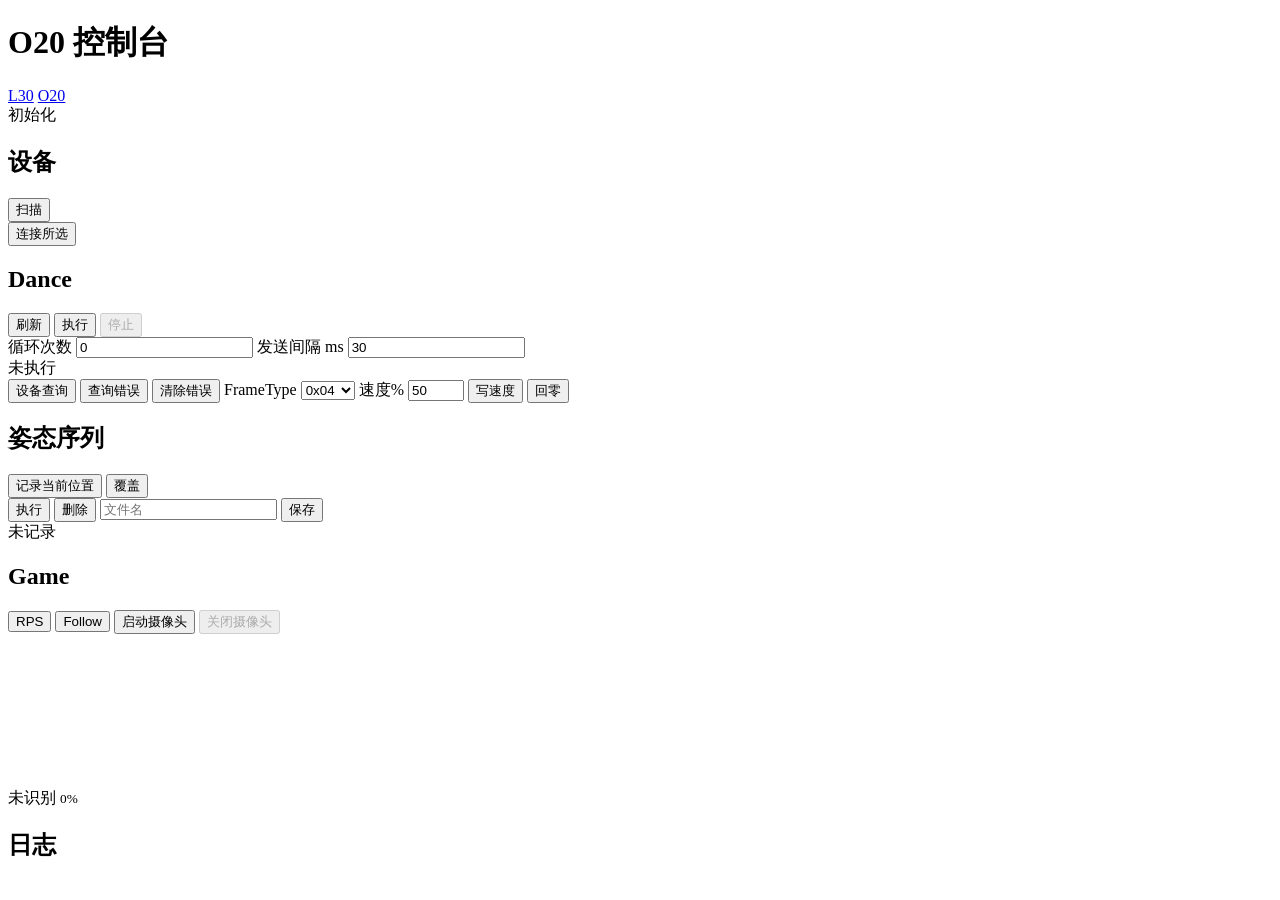
==== src/l30_o20_dashboard/templates/o20.html @ 1ebf296b "Initial L30/O20 dashboard" ====
<!doctype html>
<html lang="zh-CN">
    <head>
        <meta charset="utf-8" />
        <meta name="viewport" content="width=device-width, initial-scale=1" />
        <title>O20 控制台</title>
        <link rel="stylesheet" href="/static/app.css?v=17" />
        <link rel="stylesheet" href="/static/game.css?v=2" />
        <script src="/static/vendor/mediapipe/camera_utils/camera_utils.js" defer></script>
        <script src="/static/vendor/mediapipe/drawing_utils/drawing_utils.js" defer></script>
        <script src="/static/vendor/mediapipe/hands/hands.js" defer></script>
        <script src="/static/gesture.js?v=2" defer></script>
        <script src="/static/o20_config.js?v=5" defer></script>
        <script src="/static/o20.js?v=22" defer></script>
    </head>
    <body>
        <main class="shell">
            <header class="topbar">
                <div class="brand-block">
                    <div class="title-row">
                        <h1>O20 控制台</h1>
                        <nav class="product-nav" aria-label="产品控制台">
                            <a class="tool-button" href="/l30">L30</a>
                            <a class="tool-button active" href="/o20">O20</a>
                        </nav>
                    </div>
                </div>
                <div class="status-pill" id="runtimeStatus">初始化</div>
            </header>

            <section class="workbench o20-workbench">
                <aside class="panel devices-panel">
                    <div class="panel-head">
                        <h2>设备</h2>
                        <button class="tool-button" id="scanBtn" type="button">扫描</button>
                    </div>
                    <div class="device-list" id="deviceList"></div>
                    <div class="button-row">
                        <button id="openBtn" type="button">连接所选</button>
                    </div>
                    <div class="embedded-dance">
                        <div class="panel-head">
                            <h2>Dance</h2>
                            <div class="range-tools">
                                <button class="tool-button" id="refreshDanceBtn" type="button">刷新</button>
                                <button id="runDanceBtn" type="button">执行</button>
                                <button class="tool-button" id="stopDanceBtn" type="button" disabled>停止</button>
                            </div>
                        </div>
                        <div class="dance-file-list" id="danceFileList"></div>
                        <div class="dance-controls">
                            <label>
                                <span>循环次数</span>
                                <input id="danceLoopCount" type="number" min="0" step="1" value="0" />
                            </label>
                            <label>
                                <span>发送间隔 ms</span>
                                <input id="danceIntervalMs" type="number" min="0" step="1" value="30" />
                            </label>
                        </div>
                        <div class="dance-status" id="danceStatus">未执行</div>
                    </div>
                </aside>

                <section class="panel o20-main-panel">
                    <div class="panel-head">
                        <div class="range-tools o20-main-tools">
                            <button class="tool-button" id="o20InfoBtn" type="button">设备查询</button>
                            <button class="tool-button" id="o20ErrorBtn" type="button">查询错误</button>
                            <button class="tool-button" id="o20ClearErrorBtn" type="button">清除错误</button>
                            <label class="compact-field">
                                <span>FrameType</span>
                                <select id="o20FrameType">
                                    <option value="4" selected>0x04</option>
                                    <option value="12">0x0C</option>
                                </select>
                            </label>
                            <label class="compact-field">
                                <span>速度%</span>
                                <input id="o20Velocity" type="number" min="0" max="100" step="1" value="50" />
                            </label>
                            <button class="tool-button" id="o20VelocityBtn" type="button">写速度</button>
                            <button id="o20ZeroBtn" type="button">回零</button>
                        </div>
                    </div>
                    <div class="sliders o20-sliders" id="o20Sliders"></div>
                    <div class="pose-recorder">
                        <div class="pose-recorder-head">
                            <h2>姿态序列</h2>
                            <div class="range-tools">
                                <button class="tool-button" id="poseRecordBtn" type="button">记录当前位置</button>
                                <button class="tool-button" id="poseOverwriteBtn" type="button">覆盖</button>
                            </div>
                        </div>
                        <div class="pose-list" id="poseList"></div>
                        <div class="pose-actions">
                            <button class="tool-button" id="poseRunBtn" type="button">执行</button>
                            <button class="tool-button" id="poseDeleteBtn" type="button">删除</button>
                            <input id="poseFileName" type="text" placeholder="文件名" />
                            <button id="poseSaveBtn" type="button">保存</button>
                        </div>
                        <div class="pose-status" id="poseStatus">未记录</div>
                    </div>
                </section>

                <section class="panel game-panel">
                    <div class="panel-head">
                        <h2>Game</h2>
                        <div class="range-tools">
                            <button class="tool-button active" id="rpsModeBtn" type="button">RPS</button>
                            <button class="tool-button" id="followModeBtn" type="button">Follow</button>
                            <button id="gameBtn" type="button">启动摄像头</button>
                            <button class="tool-button" id="stopGameBtn" type="button" disabled>关闭摄像头</button>
                        </div>
                    </div>
                    <div class="camera-picker" id="cameraList"></div>
                    <div class="camera-stage">
                        <video id="inputVideo" playsinline></video>
                        <canvas id="outputCanvas"></canvas>
                        <div class="gesture-readout">
                            <span id="gestureName">未识别</span>
                            <small id="gestureConfidence">0%</small>
                        </div>
                    </div>
                    <div class="debug-lines" id="debugLines"></div>
                </section>

                <section class="panel log-panel">
                    <div class="panel-head">
                        <h2>日志</h2>
                    </div>
                    <pre class="tx-log" id="txLog"></pre>
                </section>
            </section>
        </main>
    </body>
</html>
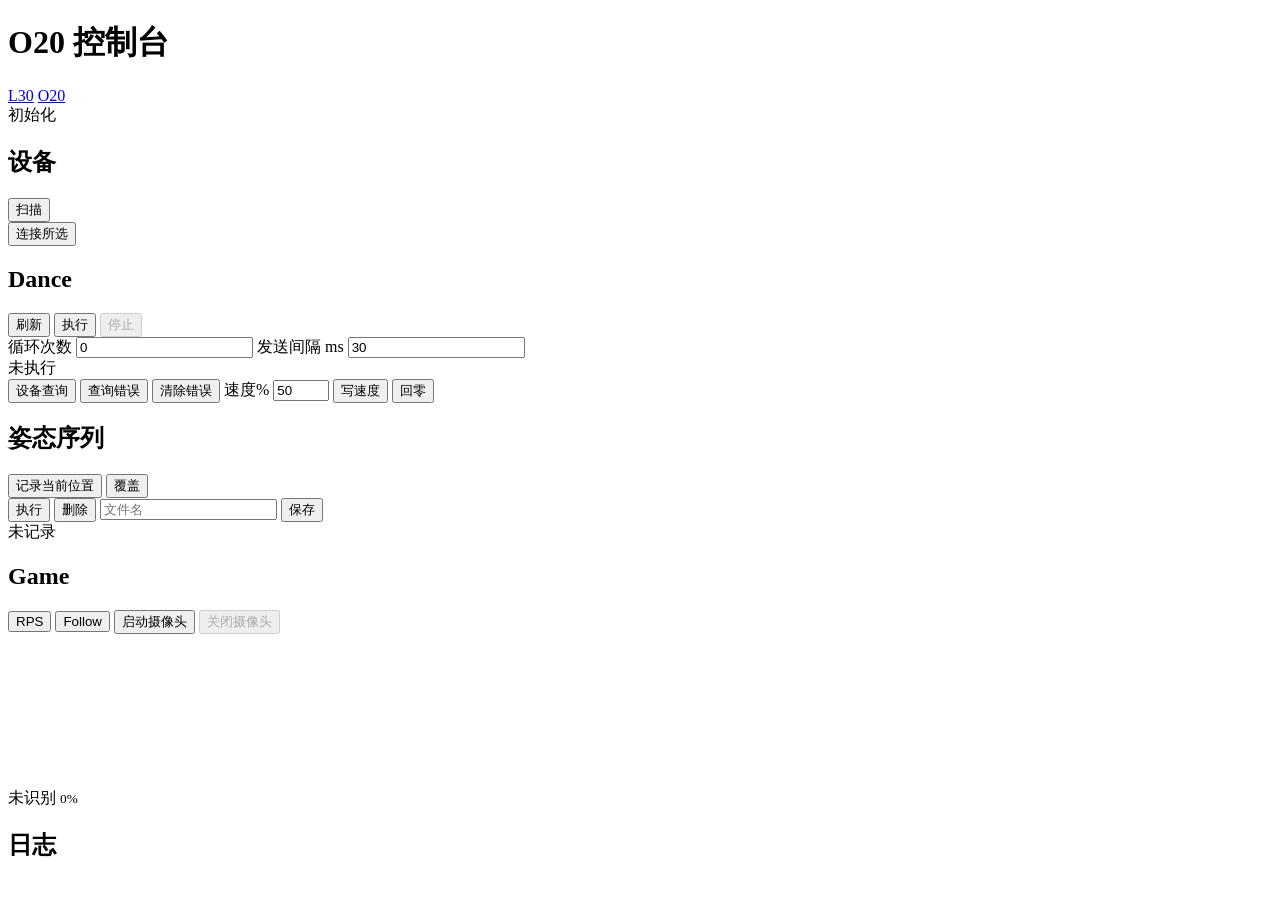
==== commit ca357e15: "Update dashboard controls and camera options" ====
--- a/src/l30_o20_dashboard/templates/o20.html
+++ b/src/l30_o20_dashboard/templates/o20.html
@@ -11,7 +11,7 @@
         <script src="/static/vendor/mediapipe/hands/hands.js" defer></script>
         <script src="/static/gesture.js?v=2" defer></script>
         <script src="/static/o20_config.js?v=5" defer></script>
-        <script src="/static/o20.js?v=22" defer></script>
+        <script src="/static/o20.js?v=23" defer></script>
     </head>
     <body>
         <main class="shell">
@@ -68,13 +68,6 @@
                             <button class="tool-button" id="o20InfoBtn" type="button">设备查询</button>
                             <button class="tool-button" id="o20ErrorBtn" type="button">查询错误</button>
                             <button class="tool-button" id="o20ClearErrorBtn" type="button">清除错误</button>
-                            <label class="compact-field">
-                                <span>FrameType</span>
-                                <select id="o20FrameType">
-                                    <option value="4" selected>0x04</option>
-                                    <option value="12">0x0C</option>
-                                </select>
-                            </label>
                             <label class="compact-field">
                                 <span>速度%</span>
                                 <input id="o20Velocity" type="number" min="0" max="100" step="1" value="50" />
